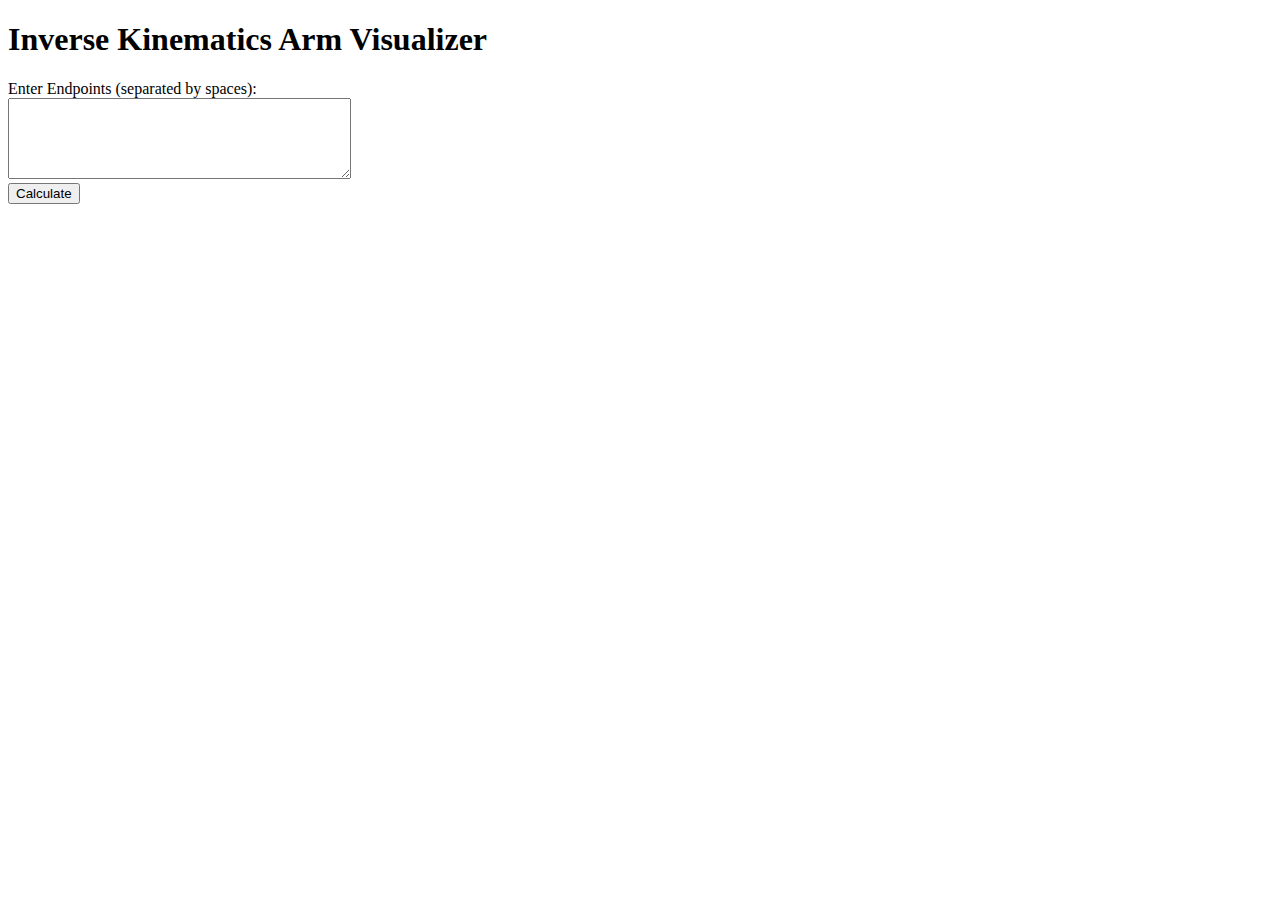
==== templates/index.html @ 00120e58 "Initial project without the CSS" ====
<!DOCTYPE html>
<html lang="en">
<head>
    <meta charset="UTF-8">
    <meta http-equiv="X-UA-Compatible" content="IE=edge">
    <meta name="viewport" content="width=device-width, initial-scale=1.0">
    <title>Inverse Kinematics Arm Visualizer</title>
</head>
<body>
    <h1>Inverse Kinematics Arm Visualizer</h1>
    <form action="/calculate" method="POST">
        <label for="endpoints">Enter Endpoints (separated by spaces):</label>
        <br>
        <textarea name="endpoints" id="endpoints" rows="5" cols="40"></textarea>
        <br>
        <input type="submit" value="Calculate">
    </form>
</body>
</html>
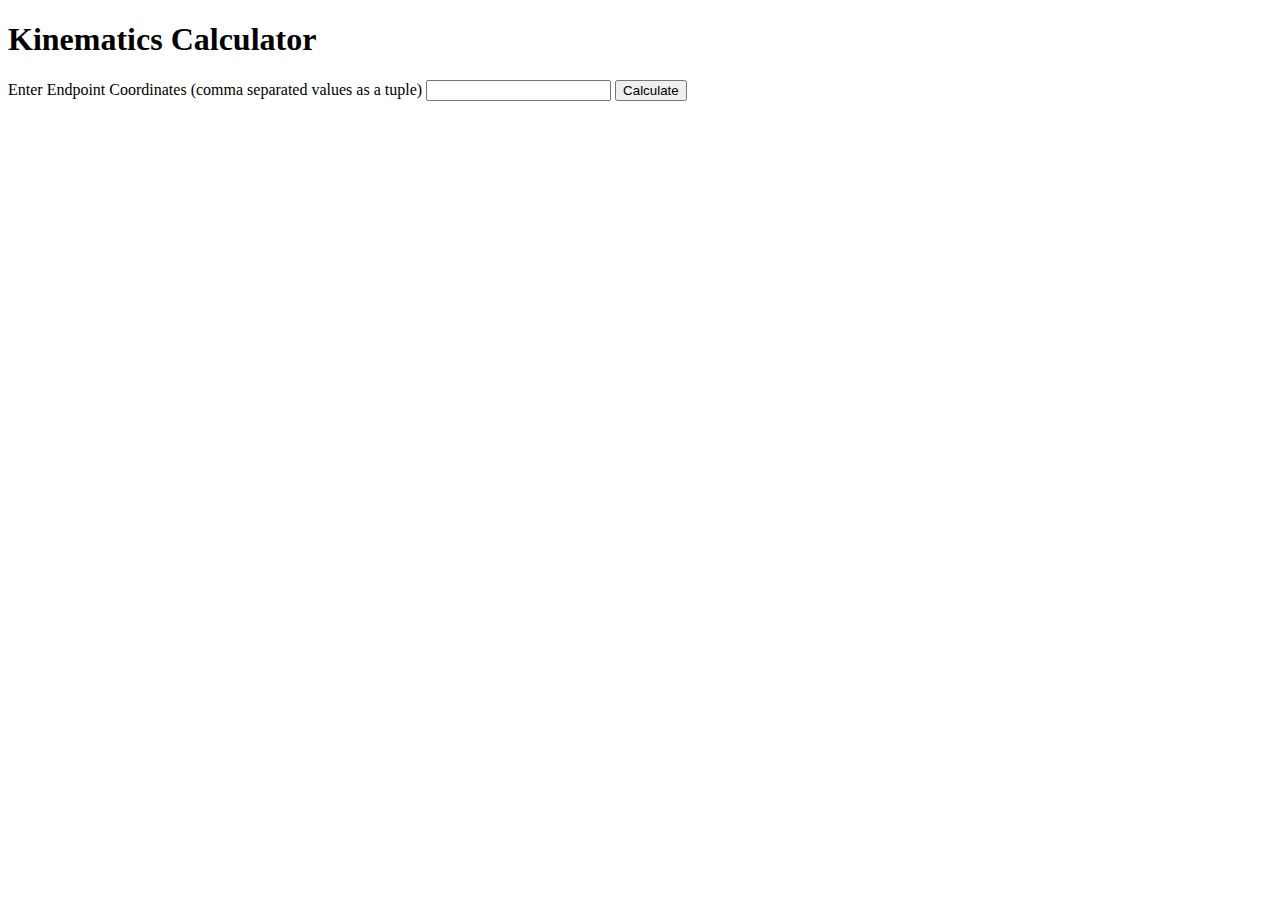
==== commit 50cede85: "added CSS to stylize and fized table width and image grid" ====
--- a/templates/index.html
+++ b/templates/index.html
@@ -4,16 +4,17 @@
     <meta charset="UTF-8">
     <meta http-equiv="X-UA-Compatible" content="IE=edge">
     <meta name="viewport" content="width=device-width, initial-scale=1.0">
-    <title>Inverse Kinematics Arm Visualizer</title>
+    <title>Inverse Kinematics Calculator</title>
+    <link rel="stylesheet" href="{{ url_for('static', filename='css/style.css') }}">
 </head>
 <body>
-    <h1>Inverse Kinematics Arm Visualizer</h1>
-    <form action="/calculate" method="POST">
-        <label for="endpoints">Enter Endpoints (separated by spaces):</label>
-        <br>
-        <textarea name="endpoints" id="endpoints" rows="5" cols="40"></textarea>
-        <br>
-        <input type="submit" value="Calculate">
-    </form>
+    <div class="container">
+        <h1>Kinematics Calculator</h1>
+        <form action="/calculate" method="post">
+            <label for="endpoints">Enter Endpoint Coordinates (comma separated values as a tuple)</label>
+            <input type="text" name="endpoints" id="endpoints" required>
+            <button type="submit">Calculate</button>
+        </form>
+    </div>
 </body>
 </html>
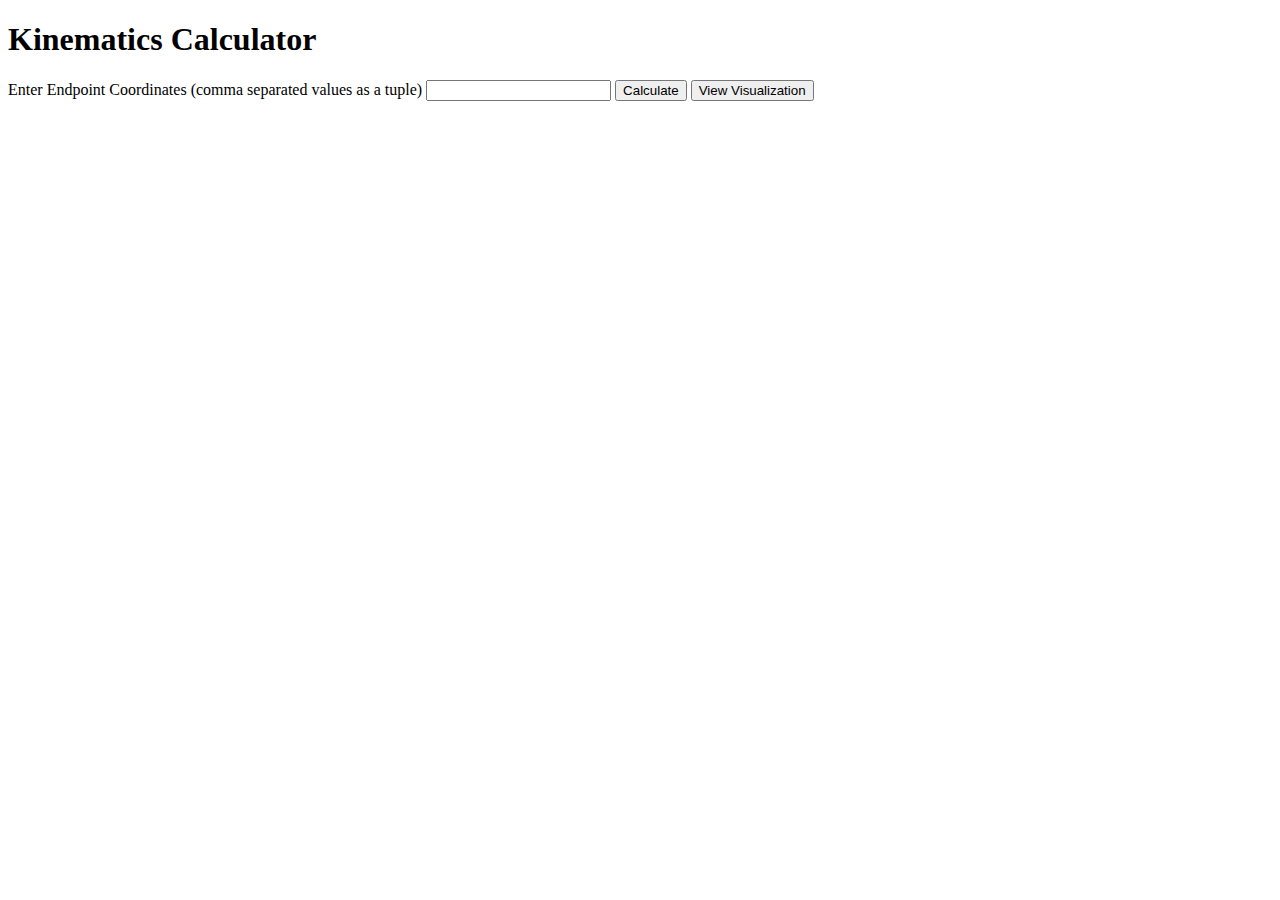
==== commit 18e2a525: "added a p5js sketch for arm simulation" ====
--- a/templates/index.html
+++ b/templates/index.html
@@ -14,6 +14,7 @@
             <label for="endpoints">Enter Endpoint Coordinates (comma separated values as a tuple)</label>
             <input type="text" name="endpoints" id="endpoints" required>
             <button type="submit">Calculate</button>
+            <button id="view-visualization" type="button">View Visualization</button>
         </form>
     </div>
 </body>
